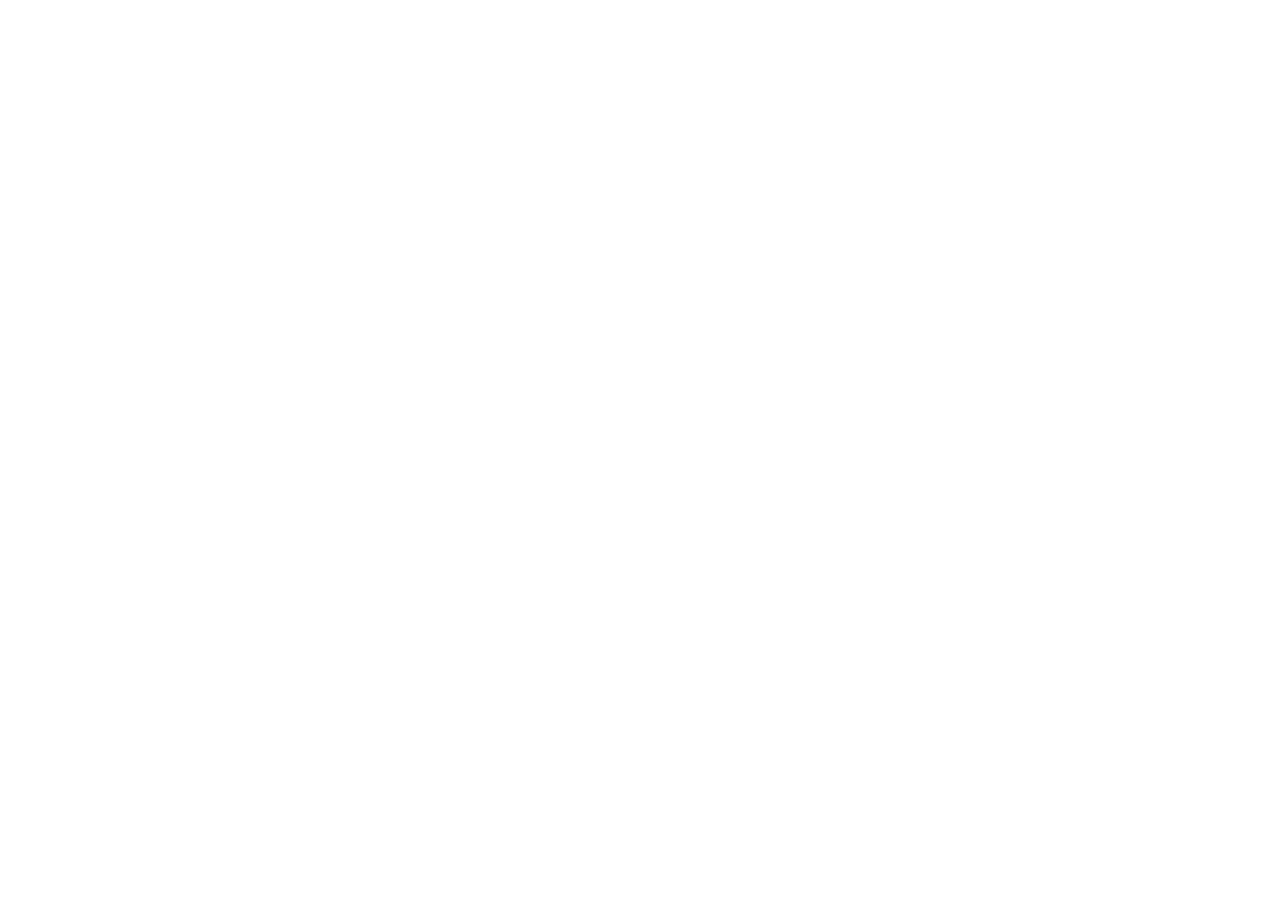
==== front-end/index.html @ f9c4dfc2 "Flask API & Front-End Implementation" ====
<!DOCTYPE html>
<html lang="en">
<head>
    <meta charset="UTF-8">
    <meta http-equiv="X-UA-Compatible" content="IE=edge">
    <meta name="viewport" content="width=device-width, initial-scale=1.0">
    <title>Document</title>
</head>
<body>
    <main>
        <img id = 'graph1' src = ''>
        <script src = 'index.js'></script>
    </main>
</body>
</html>
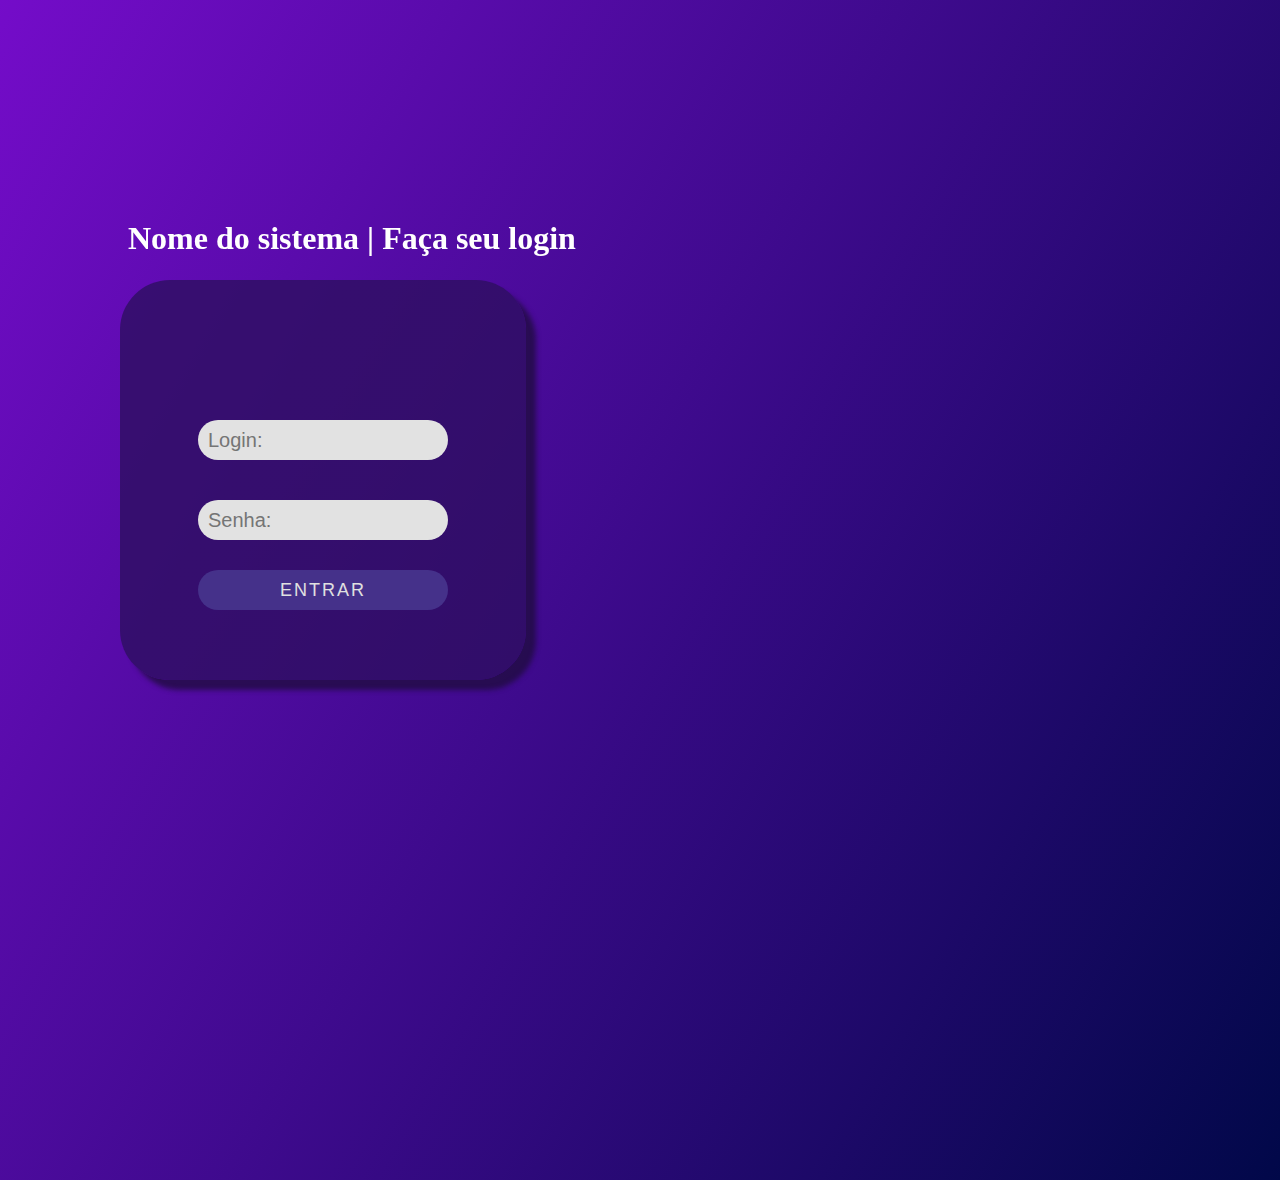
==== commit 11b33e6a: "Front-End implementation" ====
--- a/front-end/index.html
+++ b/front-end/index.html
@@ -1,15 +1,20 @@
 <!DOCTYPE html>
-<html lang="en">
+<html lang="pt-br">
 <head>
     <meta charset="UTF-8">
     <meta http-equiv="X-UA-Compatible" content="IE=edge">
     <meta name="viewport" content="width=device-width, initial-scale=1.0">
-    <title>Document</title>
+    <title>(Nome) | Faça seu login</title>
+    <link href = 'styles/styles.css' rel = 'stylesheet'>
+    <link rel="preconnect" href="https://fonts.gstatic.com">
 </head>
 <body>
-    <main>
-        <img id = 'graph1' src = ''>
-        <script src = 'index.js'></script>
+   <h1>Nome do sistema | Faça seu login</h1>
+    <main id = "LoginBox">
+        <input type = "text" name = "user" id = "IdUser" autofocus placeholder="Login:"><br>
+        <input type = "password" name = "password" id = "IdPass" placeholder="Senha: "><br>
+        <button id = "ButtonLogin" onclick = "getLogin()">Entrar</button>
     </main>
+    <script src = '/src/index.js'></script>
 </body>
 </html>--- a/front-end/styles/styles.css
+++ b/front-end/styles/styles.css
@@ -0,0 +1,104 @@
+*{
+    margin: 0;
+    border: 0;
+    padding: 0;
+    box-sizing: border-box;
+}
+
+html,body{
+    overflow: hidden;
+}
+
+h1{
+    display: inline-block;
+    height: 45px;
+    position: fixed;
+    top: 220px;
+    left: 10%;
+    color: white;
+    text-shadow: px 2px 2px black;
+}
+
+body{
+    background: linear-gradient(120deg, #740cc9, #010849);
+    background-repeat: no-repeat;
+    min-height: 100vh;
+    min-width: 100vh;
+    display: flex;
+    position: relative;
+    margin-top: 280px;
+    margin-left: 120px;
+}
+#MainText{
+    font-size: 20px;
+    overflow: visible;
+    width: 700px;
+    height: 150px;
+    position: relative;
+    left: 5%;
+    top: 120px;
+    color: rgb(206, 206, 206);
+}
+
+
+#LoginBox:hover{
+    background-color: rgba(45, 45, 85, 0.596);
+    box-shadow: 10px 10px 5px rgba(42, 42, 80, 0.596);
+    transition: all 0.5s linear;
+}
+
+#LoginBox{
+    background-color: rgba(46, 15, 97, 0.808);
+    box-shadow: 10px 10px 5px rgba(33, 13, 65, 0.801);
+    height: 400px;
+    width: 35%;
+    border-radius: 50px;
+    text-align: center;
+}
+
+#IdUser{
+    margin-top: 140px;
+}
+
+#IdPass{
+    margin-top: 40px;
+}
+
+#IdUser:focus,#IdPass:focus{
+    outline: none
+}
+
+#IdUser:hover,#IdPass:hover{
+    height: 40px;
+}
+
+#IdUser,#IdPass{
+    font-size: 20px;
+    padding-left: 10px;
+    height: 40px;
+    width: 250px;
+    border-radius: 20px;
+    border: 0px;
+    background-color: rgb(226, 226, 226);
+}
+
+#ButtonLogin:hover{
+    background-color: rgb(43, 26, 82);
+    transition: all 0.5s linear;
+    height: 45px;
+    width: 255px;
+    font-size: 22px
+}
+
+#ButtonLogin{
+    background-color: rgb(69, 49, 138);
+    margin-top: 30px;
+    height: 40px;
+    width: 250px;
+    border-radius: 20px;
+    border: 0px;
+    font-size: 18px;
+    color: rgb(224, 224, 224);
+    text-transform: uppercase;
+    letter-spacing: 2px;
+}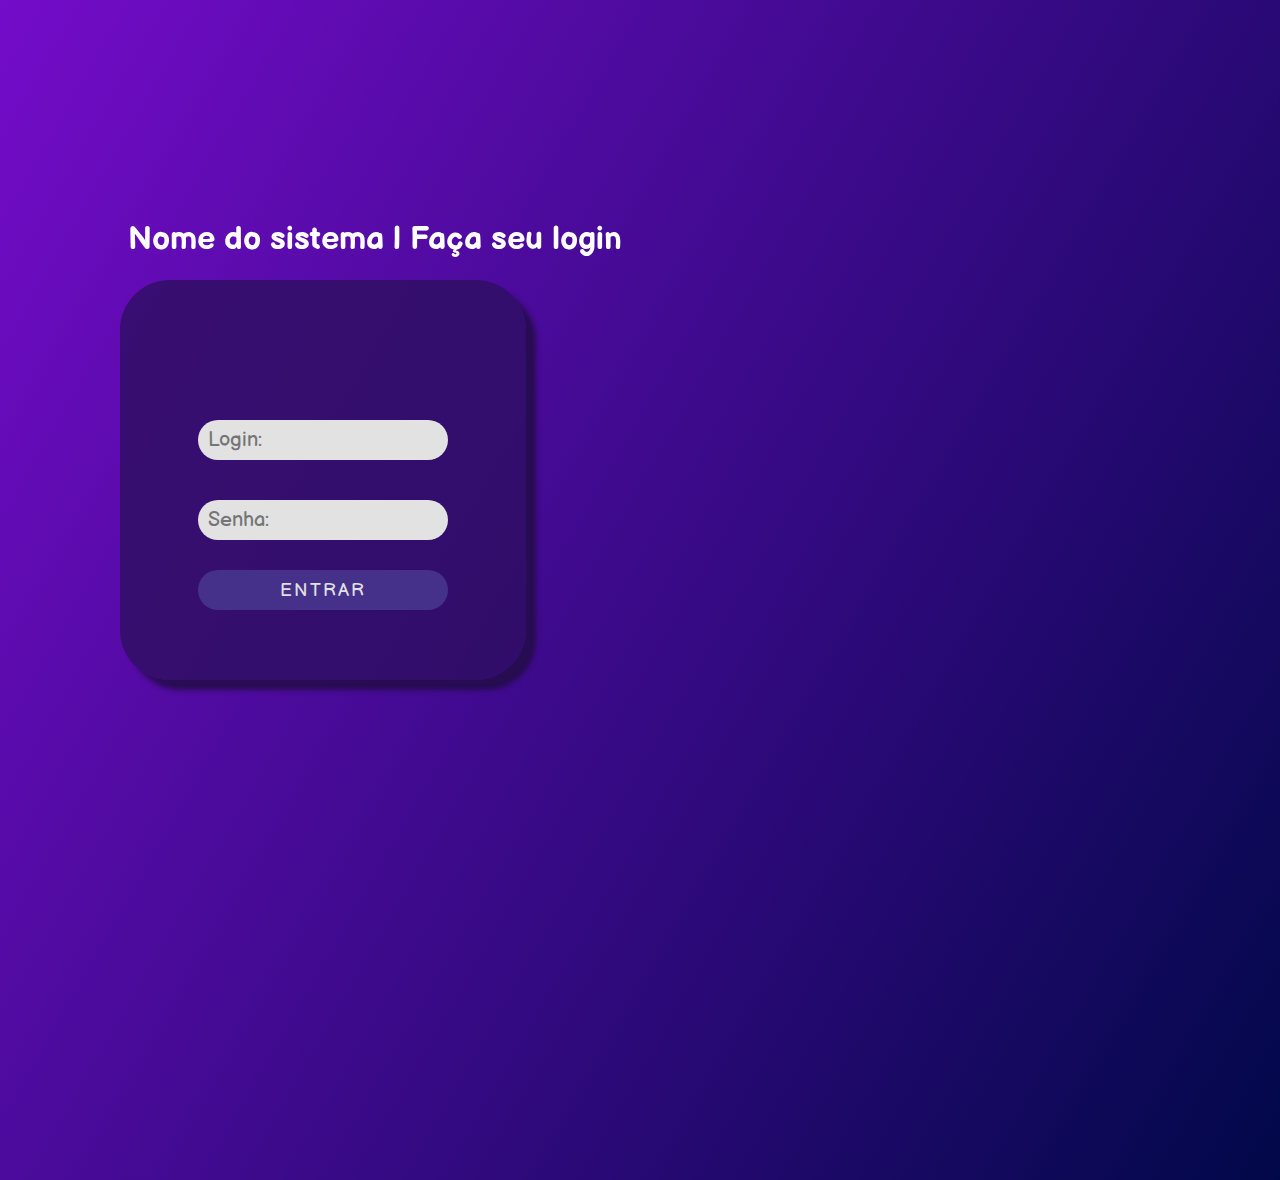
==== commit 6614c2b3: "Font Added" ====
--- a/front-end/index.html
+++ b/front-end/index.html
@@ -5,16 +5,17 @@
     <meta http-equiv="X-UA-Compatible" content="IE=edge">
     <meta name="viewport" content="width=device-width, initial-scale=1.0">
     <title>(Nome) | Faça seu login</title>
-    <link href = 'styles/styles.css' rel = 'stylesheet'>
-    <link rel="preconnect" href="https://fonts.gstatic.com">
+    <link href = './styles/styles.css' rel = 'stylesheet'>
+    <link href="https://fonts.googleapis.com/css2?family=Balsamiq+Sans&display=swap" rel="stylesheet">
 </head>
 <body>
    <h1>Nome do sistema | Faça seu login</h1>
     <main id = "LoginBox">
+        <p id = "error"></p>
         <input type = "text" name = "user" id = "IdUser" autofocus placeholder="Login:"><br>
         <input type = "password" name = "password" id = "IdPass" placeholder="Senha: "><br>
         <button id = "ButtonLogin" onclick = "getLogin()">Entrar</button>
     </main>
-    <script src = '/src/index.js'></script>
+    <script src = './src/index.js'></script>
 </body>
 </html>--- a/front-end/styles/styles.css
+++ b/front-end/styles/styles.css
@@ -3,6 +3,7 @@
     border: 0;
     padding: 0;
     box-sizing: border-box;
+    font-family: 'Balsamiq Sans',cursive;
 }
 
 html,body{
@@ -56,6 +57,17 @@
     text-align: center;
 }
 
+
+#error{
+    border-radius: 10px;
+    font-size: 18px;
+    color: rgba(255, 0, 0, 0.788);
+    position: absolute;
+    top: 50px;
+    left: 20px;
+    width: 300px;
+}
+
 #IdUser{
     margin-top: 140px;
 }
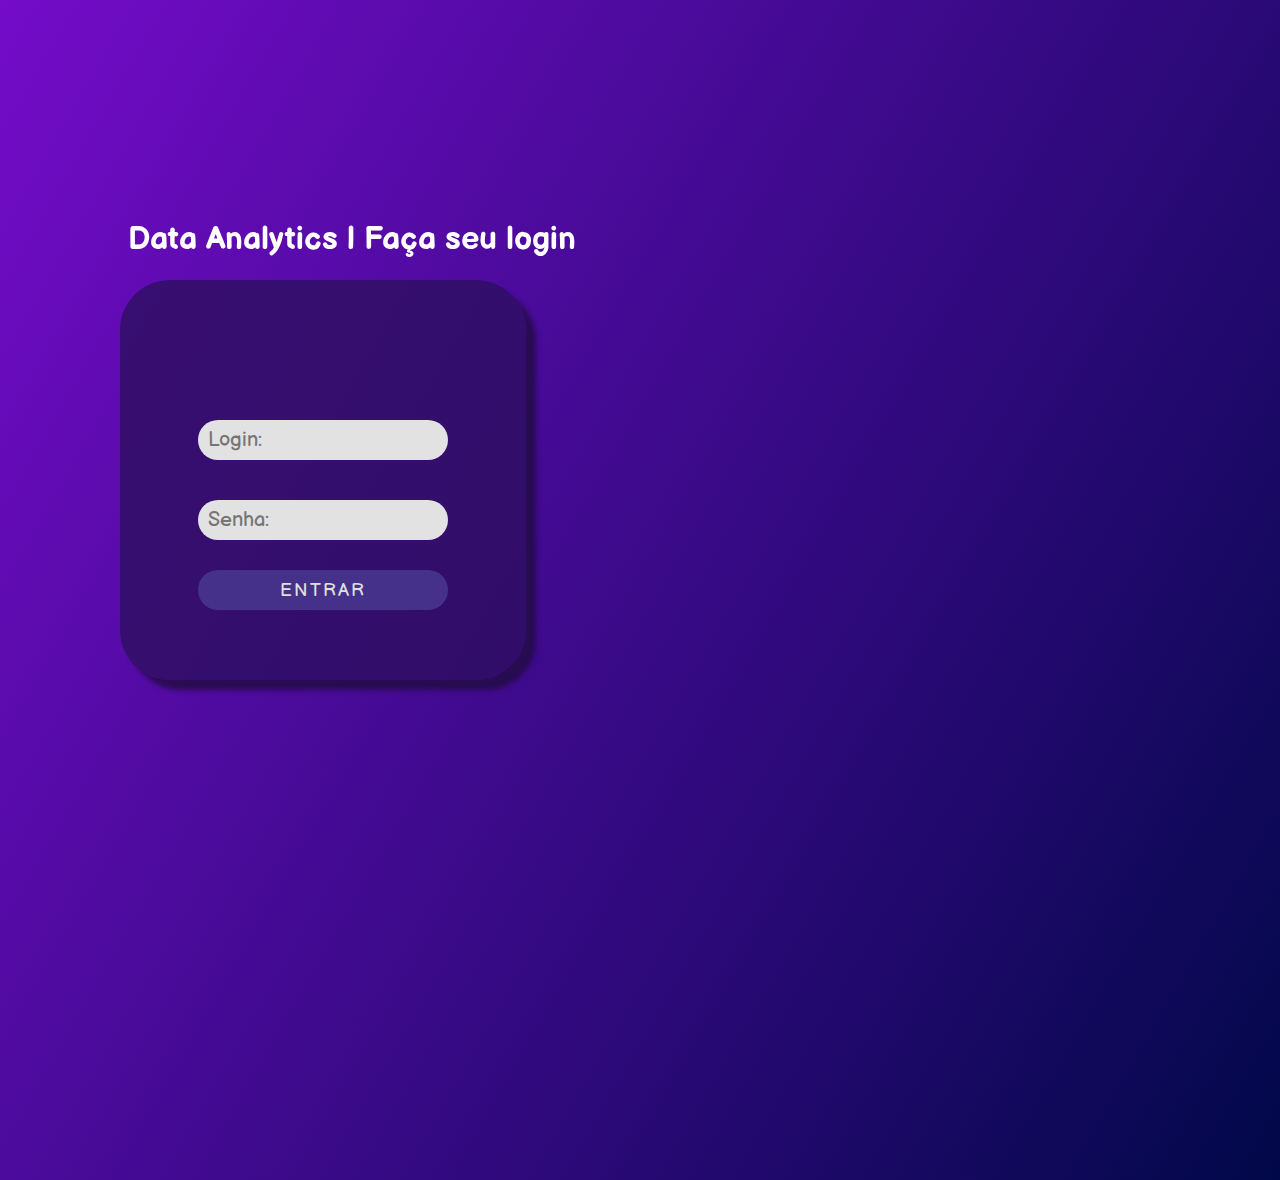
==== commit 5738cc41: "Name Changed" ====
--- a/front-end/index.html
+++ b/front-end/index.html
@@ -4,12 +4,12 @@
     <meta charset="UTF-8">
     <meta http-equiv="X-UA-Compatible" content="IE=edge">
     <meta name="viewport" content="width=device-width, initial-scale=1.0">
-    <title>(Nome) | Faça seu login</title>
+    <title>Data Analytics | Faça seu login</title>
     <link href = './styles/styles.css' rel = 'stylesheet'>
     <link href="https://fonts.googleapis.com/css2?family=Balsamiq+Sans&display=swap" rel="stylesheet">
 </head>
 <body>
-   <h1>Nome do sistema | Faça seu login</h1>
+   <h1>Data Analytics | Faça seu login</h1>
     <main id = "LoginBox">
         <p id = "error"></p>
         <input type = "text" name = "user" id = "IdUser" autofocus placeholder="Login:"><br>
